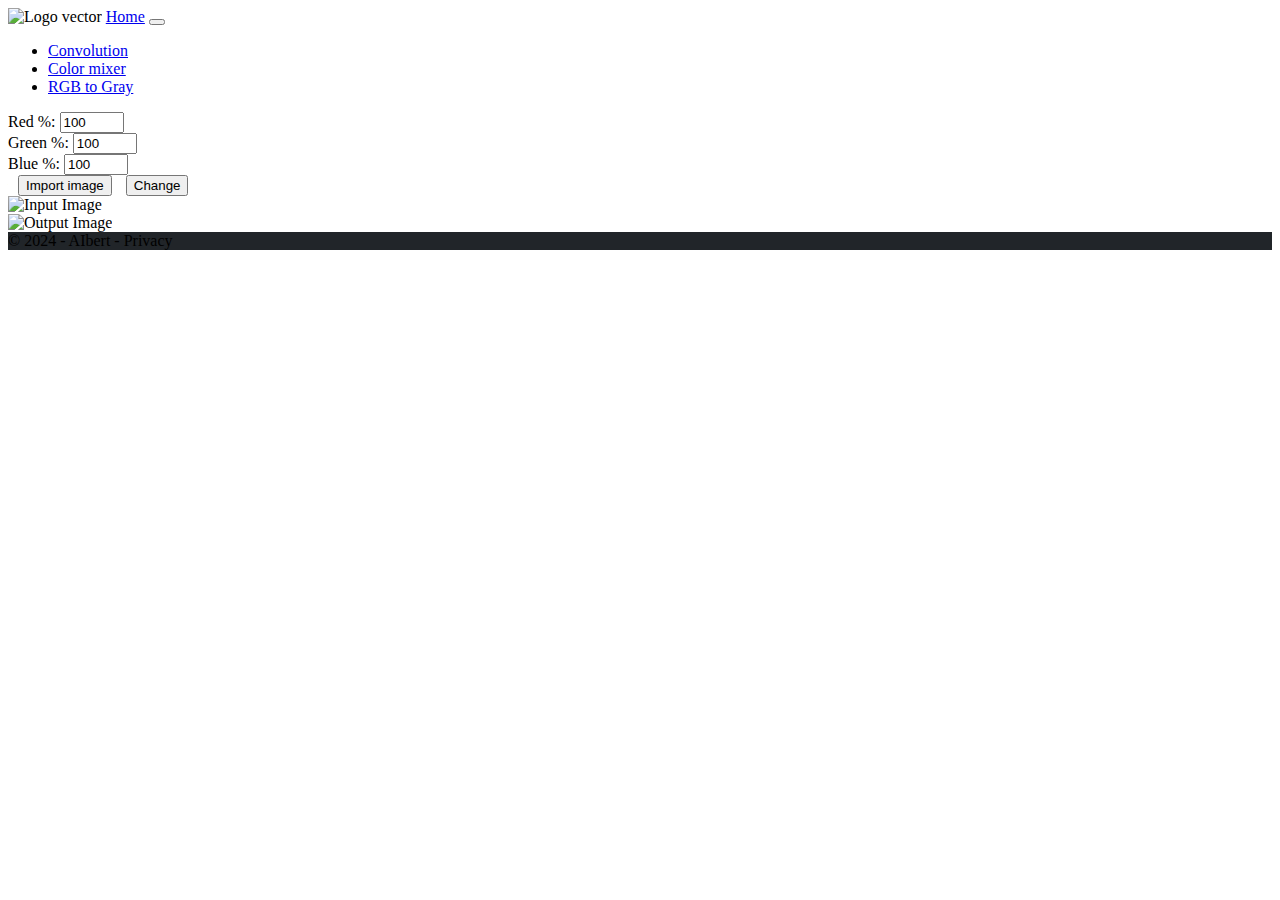
==== Colorchange.html @ 8be7ce91 "change fft to colormix" ====
<!DOCTYPE html>
<html lang="en">

<head>
    <meta charset="UTF-8">
    <meta name="viewport" content="width=device-width, initial-scale=1.0">
    <link rel="stylesheet" href="styles/main.css">
    <link rel="stylesheet" href="bootstrap/css/bootstrap.css">
    <title>Image Manipulation</title>
</head>

<body>
    <header>
        <nav class="navbar navbar-expand-sm navbar-toggleable-sm navbar-dark bg-dark border-bottom box-shadow mb-3">
            <div class="container-fluid">
                <img src="./img/logo_vector.svg" alt="Logo vector" width="40px" height="40px" />
                <a class="navbar-brand" href="index.html">Home</a>
                <button class="navbar-toggler" type="button" data-bs-toggle="collapse" data-bs-target=".navbar-collapse"
                    aria-controls="navbarSupportedContent" aria-expanded="false" aria-label="Toggle navigation">
                    <span class="navbar-toggler-icon"></span>
                </button>
                <div class="navbar-collapse collapse d-sm-inline-flex justify-content-between">
                    <ul class="navbar-nav flex-grow-1">
                        <li class="nav-item">
                            <a class="nav-link text-light" href="convolution.html">Convolution</a>
                        </li>
                        <li class="nav-item">
                            <a class="nav-link text-light" href="Colorchange.html">Color mixer</a>
                        </li>
                        <li class="nav-item">
                            <a class="nav-link text-light" href="rgbtogray.html">RGB to Gray</a>
                        </li>
                    </ul>
                </div>
            </div>
        </nav>
    </header>

    <div class="top-div">
                    <div data-mdb-input-init class="form-outline">
                        <label class="form-label" for="redprocent">Red %:</label>
                        <input type="number" id="redprocent" class="form-control" max="100" min="0" value="100" />
                    </div>
                    <div data-mdb-input-init class="form-outline">
                        <label class="form-label" for="greenprocent">Green %:</label>
                        <input type="number" id="greenprocent" class="form-control" max="100" min="0" value="100" />
                    </div>
                    <div data-mdb-input-init class="form-outline">
                        <label class="form-label" for="blueprocent">Blue %:</label>
                        <input type="number" id="blueprocent" class="form-control" max="100" min="0" value="100" />
                    </div>
        <button id="fileButton" class="btn btn-dark" style="margin-left: 10px;">Import image</button>
        <input type="file" id="fileInput" accept="image/*" style="display: none;">
        <button type="button" class="btn btn-dark" onclick="applyFFT()"
            style="margin-left: 10px;">Change</button>
    </div>
    <div class="container">
        <div class="left-div">
            <img id="imagePreview"  class="img-to-show" alt="Input Image"
                style="max-height: calc(58vh);">
        </div>
        <div class="right-div">
            <img id="imageAfter"  class="img-to-show" alt="Output Image"
                style="max-height: calc(58vh);">
        </div>
    </div>

    <footer style="background-color: #212529">
        &copy; 2024 - AIbert - <a>Privacy</a>
    </footer>
    <script src="bootstrap/js/bootstrap.js"></script>
    <script src="scripts/FT.js"></script>
    <script src="scripts/filter.js"></script>
    <script src="scripts/spectrum.js"></script>
    <script src="scripts/fft.js"></script>
    <script src="scripts/camera.js"></script>
</body>

</html>
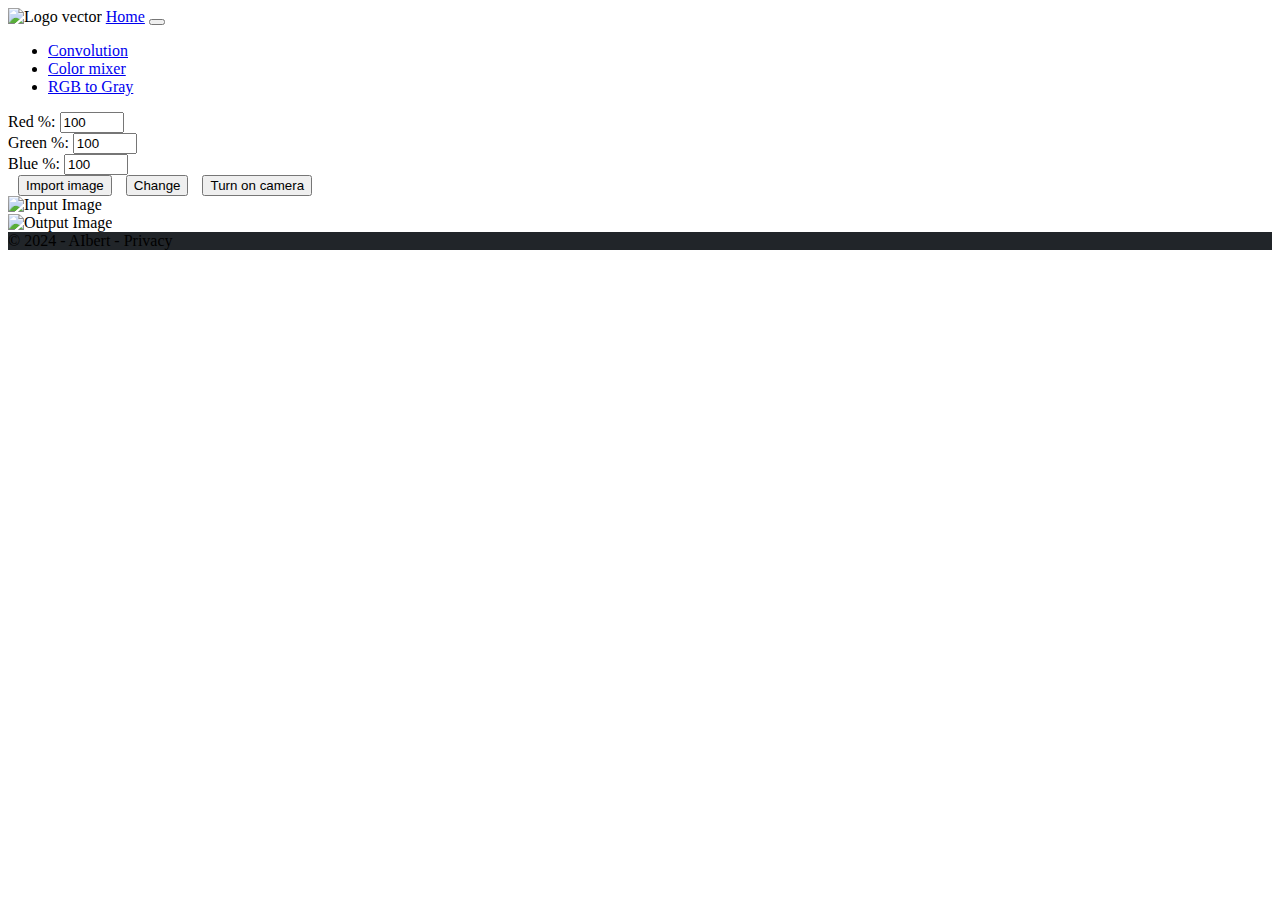
==== commit bc73e876: "camera for every site" ====
--- a/Colorchange.html
+++ b/Colorchange.html
@@ -37,31 +37,35 @@
     </header>
 
     <div class="top-div">
-                    <div data-mdb-input-init class="form-outline">
-                        <label class="form-label" for="redprocent">Red %:</label>
-                        <input type="number" id="redprocent" class="form-control" max="100" min="0" value="100" />
-                    </div>
-                    <div data-mdb-input-init class="form-outline">
-                        <label class="form-label" for="greenprocent">Green %:</label>
-                        <input type="number" id="greenprocent" class="form-control" max="100" min="0" value="100" />
-                    </div>
-                    <div data-mdb-input-init class="form-outline">
-                        <label class="form-label" for="blueprocent">Blue %:</label>
-                        <input type="number" id="blueprocent" class="form-control" max="100" min="0" value="100" />
-                    </div>
+        <div data-mdb-input-init class="form-outline">
+            <label class="form-label" for="redprocent">Red %:</label>
+            <input type="number" id="redprocent" class="form-control" max="100" min="0" value="100" />
+        </div>
+        <div data-mdb-input-init class="form-outline">
+            <label class="form-label" for="greenprocent">Green %:</label>
+            <input type="number" id="greenprocent" class="form-control" max="100" min="0" value="100" />
+        </div>
+        <div data-mdb-input-init class="form-outline">
+            <label class="form-label" for="blueprocent">Blue %:</label>
+            <input type="number" id="blueprocent" class="form-control" max="100" min="0" value="100" />
+        </div>
         <button id="fileButton" class="btn btn-dark" style="margin-left: 10px;">Import image</button>
         <input type="file" id="fileInput" accept="image/*" style="display: none;">
-        <button type="button" class="btn btn-dark" onclick="applyFFT()"
-            style="margin-left: 10px;">Change</button>
+        <button type="button" class="btn btn-dark" onclick="applyFFT()" style="margin-left: 10px;">Change</button>
+        <button type="button" class="btn btn-dark" onclick="getStream()"
+            style="margin-left: 10px;margin-right: 10px;">Turn on camera</button>
+
+        <button style="display: none;" id="photobutton" onclick="takePhoto()" type="button" class="btn btn-dark"
+            style="margin-left: 10px;">Take a picture</button>
+
+        <video style="display: none" style="height: 180px; width: 240px;margin-left: 50px;margin-top: 25px;"></video>
     </div>
     <div class="container">
         <div class="left-div">
-            <img id="imagePreview"  class="img-to-show" alt="Input Image"
-                style="max-height: calc(58vh);">
+            <img id="imagePreview" class="img-to-show" alt="Input Image" style="max-height: calc(58vh);">
         </div>
         <div class="right-div">
-            <img id="imageAfter"  class="img-to-show" alt="Output Image"
-                style="max-height: calc(58vh);">
+            <img id="imageAfter" class="img-to-show" alt="Output Image" style="max-height: calc(58vh);">
         </div>
     </div>
 
@@ -69,10 +73,7 @@
         &copy; 2024 - AIbert - <a>Privacy</a>
     </footer>
     <script src="bootstrap/js/bootstrap.js"></script>
-    <script src="scripts/FT.js"></script>
-    <script src="scripts/filter.js"></script>
-    <script src="scripts/spectrum.js"></script>
-    <script src="scripts/fft.js"></script>
+    <script src="scripts/colormix.js"></script>
     <script src="scripts/camera.js"></script>
 </body>
 
